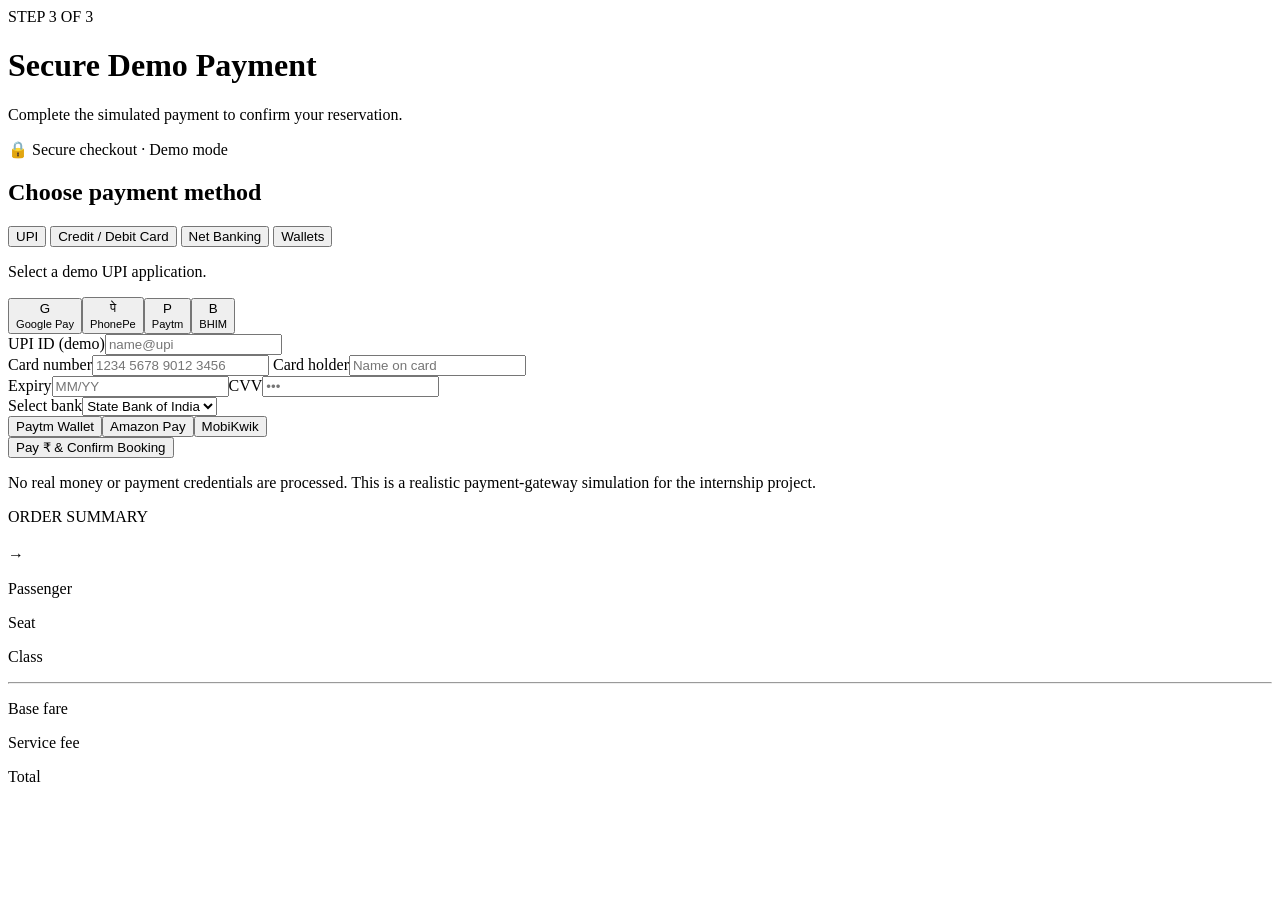
==== src/main/resources/templates/payment.html @ e6c9e04e "Deploy working SkyReserve project" ====
<!doctype html>
<html xmlns:th="http://www.thymeleaf.org">
<head><meta charset="UTF-8"><meta name="viewport" content="width=device-width, initial-scale=1"><title>Payment | SkyReserve</title><link rel="stylesheet" href="/css/style.css"></head>
<body><div th:replace="~{fragments :: nav}"></div>
<main class="container narrow">
  <div class="page-title"><span class="eyebrow">STEP 3 OF 3</span><h1>Secure Demo Payment</h1><p>Complete the simulated payment to confirm your reservation.</p></div>
  <div class="payment-layout">
    <section class="card">
      <div class="secure-banner">🔒 Secure checkout · Demo mode</div>
      <h2>Choose payment method</h2>
      <form method="post" action="/bookings/create" id="paymentForm">
        <input type="hidden" th:name="${_csrf.parameterName}" th:value="${_csrf.token}">
        <input type="hidden" name="scheduleId" th:value="${schedule.id}">
        <input type="hidden" name="passengerName" th:value="${passengerName}">
        <input type="hidden" name="seatNumber" th:value="${seatNumber}">
        <input type="hidden" name="seatClass" th:value="${seatClass}">
        <input type="hidden" name="paymentMethod" id="paymentMethod" value="UPI">
        <div class="payment-tabs">
          <button type="button" class="payment-tab active" onclick="payTab('upi',this)">UPI</button>
          <button type="button" class="payment-tab" onclick="payTab('card',this)">Credit / Debit Card</button>
          <button type="button" class="payment-tab" onclick="payTab('bank',this)">Net Banking</button>
          <button type="button" class="payment-tab" onclick="payTab('wallet',this)">Wallets</button>
        </div>
        <div id="pay-upi" class="payment-panel active">
          <p class="muted">Select a demo UPI application.</p>
          <div class="upi-grid"><button type="button" onclick="selectPay('Google Pay',this)">G<br><small>Google Pay</small></button><button type="button" onclick="selectPay('PhonePe',this)">पे<br><small>PhonePe</small></button><button type="button" onclick="selectPay('Paytm UPI',this)">P<br><small>Paytm</small></button><button type="button" onclick="selectPay('BHIM UPI',this)">B<br><small>BHIM</small></button></div>
          <label>UPI ID (demo)<input placeholder="name@upi"></label>
        </div>
        <div id="pay-card" class="payment-panel">
          <label>Card number<input placeholder="1234 5678 9012 3456" maxlength="19"></label>
          <label>Card holder<input placeholder="Name on card"></label>
          <div class="two-col"><label>Expiry<input placeholder="MM/YY"></label><label>CVV<input type="password" placeholder="•••" maxlength="4"></label></div>
        </div>
        <div id="pay-bank" class="payment-panel"><label>Select bank<select onchange="selectPay(this.value,this)"><option>State Bank of India</option><option>HDFC Bank</option><option>ICICI Bank</option><option>Axis Bank</option></select></label></div>
        <div id="pay-wallet" class="payment-panel"><div class="wallet-options"><button type="button" onclick="selectPay('Paytm Wallet',this)">Paytm Wallet</button><button type="button" onclick="selectPay('Amazon Pay',this)">Amazon Pay</button><button type="button" onclick="selectPay('MobiKwik',this)">MobiKwik</button></div></div>
        <button class="btn primary full pay-btn" type="submit">Pay ₹<span th:text="${#numbers.formatDecimal(total,1,2)}"></span> & Confirm Booking</button>
        <p class="muted small center">No real money or payment credentials are processed. This is a realistic payment-gateway simulation for the internship project.</p>
      </form>
    </section>
    <aside class="card summary-card"><span class="eyebrow">ORDER SUMMARY</span><h2 th:text="${flight.flightNumber}"></h2><p><b th:text="${flight.source}"></b> → <b th:text="${flight.destination}"></b></p><p th:text="${schedule.travelDate}"></p><p>Passenger <b th:text="${passengerName}"></b></p><p>Seat <b th:text="${seatNumber}"></b></p><p>Class <b th:text="${seatClass}"></b></p><hr><p>Base fare <b th:text="${'₹'+#numbers.formatDecimal(fare,1,2)}"></b></p><p>Service fee <b th:text="${'₹'+#numbers.formatDecimal(serviceFee,1,2)}"></b></p><p class="total-line">Total <b th:text="${'₹'+#numbers.formatDecimal(total,1,2)}"></b></p></aside>
  </div>
</main>
<script>
function payTab(id,btn){document.querySelectorAll('.payment-panel').forEach(x=>x.classList.remove('active'));document.querySelectorAll('.payment-tab').forEach(x=>x.classList.remove('active'));document.getElementById('pay-'+id).classList.add('active');btn.classList.add('active');const names={upi:'UPI',card:'Credit/Debit Card',bank:'Net Banking',wallet:'Digital Wallet'};document.getElementById('paymentMethod').value=names[id]||'UPI';}
function selectPay(name,el){document.getElementById('paymentMethod').value=name;document.querySelectorAll('.payment-option-selected').forEach(x=>x.classList.remove('payment-option-selected'));if(el)el.classList.add('payment-option-selected');}
</script>
</body></html>
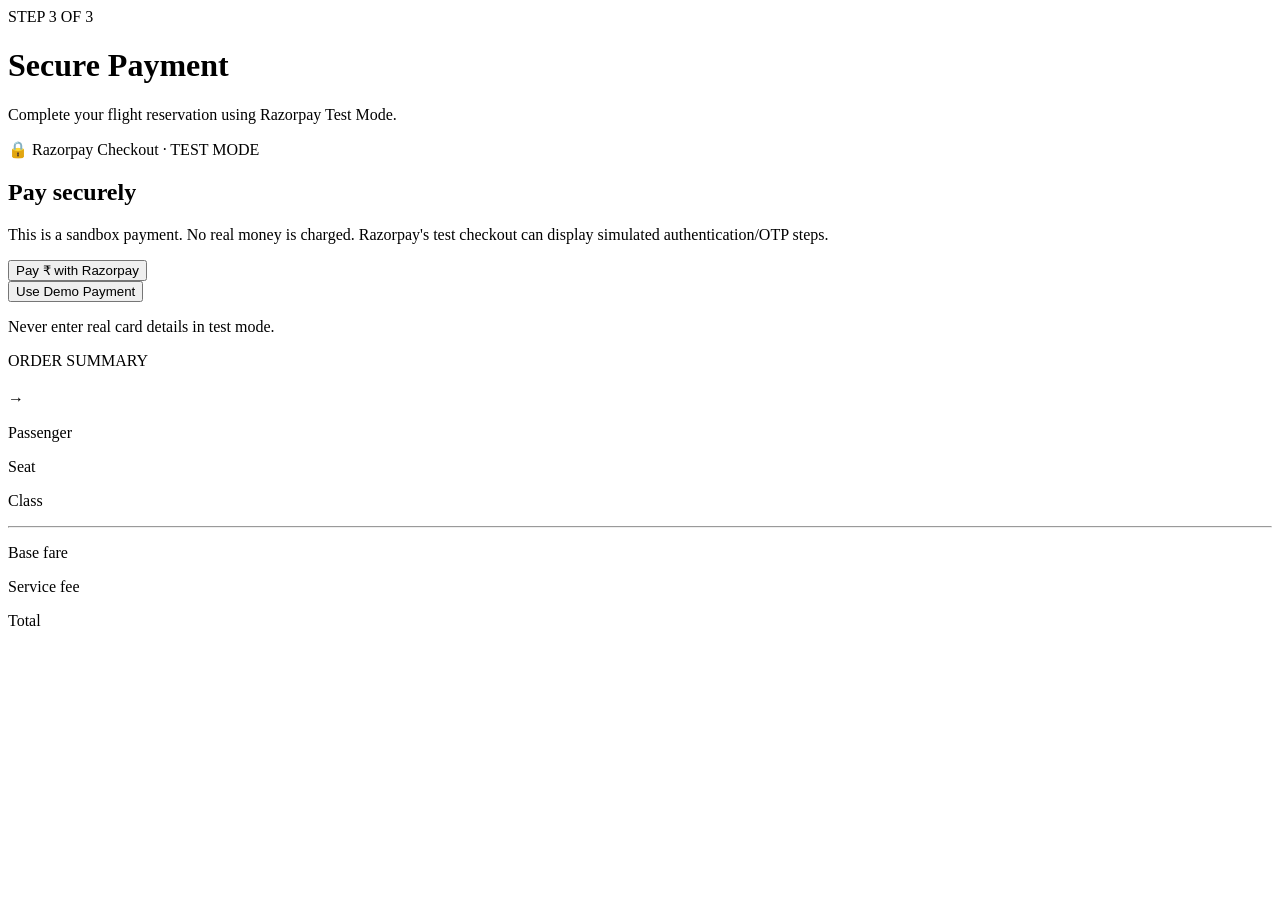
==== commit bd118b5f: "Add Razorpay test checkout UI with sandbox authentication flow" ====
--- a/src/main/resources/templates/payment.html
+++ b/src/main/resources/templates/payment.html
@@ -1,47 +1,47 @@
 <!doctype html>
 <html xmlns:th="http://www.thymeleaf.org">
-<head><meta charset="UTF-8"><meta name="viewport" content="width=device-width, initial-scale=1"><title>Payment | SkyReserve</title><link rel="stylesheet" href="/css/style.css"></head>
+<head><meta charset="UTF-8"><meta name="viewport" content="width=device-width, initial-scale=1"><title>Payment | SkyReserve</title><link rel="stylesheet" href="/css/style.css"><script src="https://checkout.razorpay.com/v1/checkout.js"></script></head>
 <body><div th:replace="~{fragments :: nav}"></div>
 <main class="container narrow">
-  <div class="page-title"><span class="eyebrow">STEP 3 OF 3</span><h1>Secure Demo Payment</h1><p>Complete the simulated payment to confirm your reservation.</p></div>
+  <div class="page-title"><span class="eyebrow">STEP 3 OF 3</span><h1>Secure Payment</h1><p>Complete your flight reservation using Razorpay Test Mode.</p></div>
   <div class="payment-layout">
     <section class="card">
-      <div class="secure-banner">🔒 Secure checkout · Demo mode</div>
-      <h2>Choose payment method</h2>
-      <form method="post" action="/bookings/create" id="paymentForm">
-        <input type="hidden" th:name="${_csrf.parameterName}" th:value="${_csrf.token}">
-        <input type="hidden" name="scheduleId" th:value="${schedule.id}">
-        <input type="hidden" name="passengerName" th:value="${passengerName}">
-        <input type="hidden" name="seatNumber" th:value="${seatNumber}">
-        <input type="hidden" name="seatClass" th:value="${seatClass}">
-        <input type="hidden" name="paymentMethod" id="paymentMethod" value="UPI">
-        <div class="payment-tabs">
-          <button type="button" class="payment-tab active" onclick="payTab('upi',this)">UPI</button>
-          <button type="button" class="payment-tab" onclick="payTab('card',this)">Credit / Debit Card</button>
-          <button type="button" class="payment-tab" onclick="payTab('bank',this)">Net Banking</button>
-          <button type="button" class="payment-tab" onclick="payTab('wallet',this)">Wallets</button>
-        </div>
-        <div id="pay-upi" class="payment-panel active">
-          <p class="muted">Select a demo UPI application.</p>
-          <div class="upi-grid"><button type="button" onclick="selectPay('Google Pay',this)">G<br><small>Google Pay</small></button><button type="button" onclick="selectPay('PhonePe',this)">पे<br><small>PhonePe</small></button><button type="button" onclick="selectPay('Paytm UPI',this)">P<br><small>Paytm</small></button><button type="button" onclick="selectPay('BHIM UPI',this)">B<br><small>BHIM</small></button></div>
-          <label>UPI ID (demo)<input placeholder="name@upi"></label>
-        </div>
-        <div id="pay-card" class="payment-panel">
-          <label>Card number<input placeholder="1234 5678 9012 3456" maxlength="19"></label>
-          <label>Card holder<input placeholder="Name on card"></label>
-          <div class="two-col"><label>Expiry<input placeholder="MM/YY"></label><label>CVV<input type="password" placeholder="•••" maxlength="4"></label></div>
-        </div>
-        <div id="pay-bank" class="payment-panel"><label>Select bank<select onchange="selectPay(this.value,this)"><option>State Bank of India</option><option>HDFC Bank</option><option>ICICI Bank</option><option>Axis Bank</option></select></label></div>
-        <div id="pay-wallet" class="payment-panel"><div class="wallet-options"><button type="button" onclick="selectPay('Paytm Wallet',this)">Paytm Wallet</button><button type="button" onclick="selectPay('Amazon Pay',this)">Amazon Pay</button><button type="button" onclick="selectPay('MobiKwik',this)">MobiKwik</button></div></div>
-        <button class="btn primary full pay-btn" type="submit">Pay ₹<span th:text="${#numbers.formatDecimal(total,1,2)}"></span> & Confirm Booking</button>
-        <p class="muted small center">No real money or payment credentials are processed. This is a realistic payment-gateway simulation for the internship project.</p>
+      <div class="secure-banner">🔒 Razorpay Checkout · TEST MODE</div>
+      <h2>Pay securely</h2>
+      <p class="muted">This is a sandbox payment. No real money is charged. Razorpay's test checkout can display simulated authentication/OTP steps.</p>
+      <input type="hidden" id="csrf" th:name="${_csrf.parameterName}" th:value="${_csrf.token}">
+      <input type="hidden" id="scheduleId" th:value="${schedule.id}">
+      <input type="hidden" id="passengerName" th:value="${passengerName}">
+      <input type="hidden" id="seatNumber" th:value="${seatNumber}">
+      <input type="hidden" id="seatClass" th:value="${seatClass}">
+      <button class="btn primary full pay-btn" type="button" id="razorpayBtn" th:if="${razorpayEnabled}" onclick="startRazorpay()">Pay ₹<span th:text="${#numbers.formatDecimal(total,1,2)}"></span> with Razorpay</button>
+      <form method="post" action="/bookings/create" id="demoForm" th:unless="${razorpayEnabled}">
+        <input type="hidden" th:name="${_csrf.parameterName}" th:value="${_csrf.token}"><input type="hidden" name="scheduleId" th:value="${schedule.id}"><input type="hidden" name="passengerName" th:value="${passengerName}"><input type="hidden" name="seatNumber" th:value="${seatNumber}"><input type="hidden" name="seatClass" th:value="${seatClass}"><input type="hidden" name="paymentMethod" value="Demo UPI">
+        <button class="btn primary full pay-btn" type="submit">Use Demo Payment</button>
       </form>
+      <p id="paymentError" class="muted small center" style="display:none"></p>
+      <p class="muted small center">Never enter real card details in test mode.</p>
     </section>
     <aside class="card summary-card"><span class="eyebrow">ORDER SUMMARY</span><h2 th:text="${flight.flightNumber}"></h2><p><b th:text="${flight.source}"></b> → <b th:text="${flight.destination}"></b></p><p th:text="${schedule.travelDate}"></p><p>Passenger <b th:text="${passengerName}"></b></p><p>Seat <b th:text="${seatNumber}"></b></p><p>Class <b th:text="${seatClass}"></b></p><hr><p>Base fare <b th:text="${'₹'+#numbers.formatDecimal(fare,1,2)}"></b></p><p>Service fee <b th:text="${'₹'+#numbers.formatDecimal(serviceFee,1,2)}"></b></p><p class="total-line">Total <b th:text="${'₹'+#numbers.formatDecimal(total,1,2)}"></b></p></aside>
   </div>
 </main>
-<script>
-function payTab(id,btn){document.querySelectorAll('.payment-panel').forEach(x=>x.classList.remove('active'));document.querySelectorAll('.payment-tab').forEach(x=>x.classList.remove('active'));document.getElementById('pay-'+id).classList.add('active');btn.classList.add('active');const names={upi:'UPI',card:'Credit/Debit Card',bank:'Net Banking',wallet:'Digital Wallet'};document.getElementById('paymentMethod').value=names[id]||'UPI';}
-function selectPay(name,el){document.getElementById('paymentMethod').value=name;document.querySelectorAll('.payment-option-selected').forEach(x=>x.classList.remove('payment-option-selected'));if(el)el.classList.add('payment-option-selected');}
+<script th:inline="javascript">
+function showError(message){const e=document.getElementById('paymentError');e.textContent=message||'Payment could not be completed. Please try again.';e.style.display='block';}
+async function startRazorpay(){
+  const button=document.getElementById('razorpayBtn'); button.disabled=true; button.textContent='Opening secure checkout...';
+  const csrf=document.getElementById('csrf').value;
+  const body=new URLSearchParams({scheduleId:document.getElementById('scheduleId').value,passengerName:document.getElementById('passengerName').value,seatNumber:document.getElementById('seatNumber').value,seatClass:document.getElementById('seatClass').value});
+  try{
+    const orderResponse=await fetch('/bookings/razorpay/order',{method:'POST',headers:{'Content-Type':'application/x-www-form-urlencoded','X-CSRF-TOKEN':csrf},body});
+    const order=await orderResponse.json(); if(!orderResponse.ok||order.error)throw new Error(order.error||'Unable to create Razorpay order.');
+    const options={key:order.key,amount:order.amount,currency:order.currency,name:order.name,description:order.description,order_id:order.orderId,theme:{color:'#6f2cff'},prefill:{name:/*[[${passengerName}]]*/'',email:''},handler:async function(response){
+      const verifyBody=new URLSearchParams({razorpay_order_id:response.razorpay_order_id,razorpay_payment_id:response.razorpay_payment_id,razorpay_signature:response.razorpay_signature});
+      const verifyResponse=await fetch('/bookings/razorpay/verify',{method:'POST',headers:{'Content-Type':'application/x-www-form-urlencoded','X-CSRF-TOKEN':csrf},body:verifyBody});
+      const result=await verifyResponse.json(); if(!verifyResponse.ok||!result.success)throw new Error(result.error||'Payment verification failed.');
+      window.location.href='/bookings/'+encodeURIComponent(result.bookingReference);
+    },modal:{ondismiss:function(){button.disabled=false;button.textContent='Pay with Razorpay';}}};
+    new Razorpay(options).open();
+  }catch(error){button.disabled=false;button.textContent='Pay with Razorpay';showError(error.message);}
+}
 </script>
-</body></html>+</body></html>
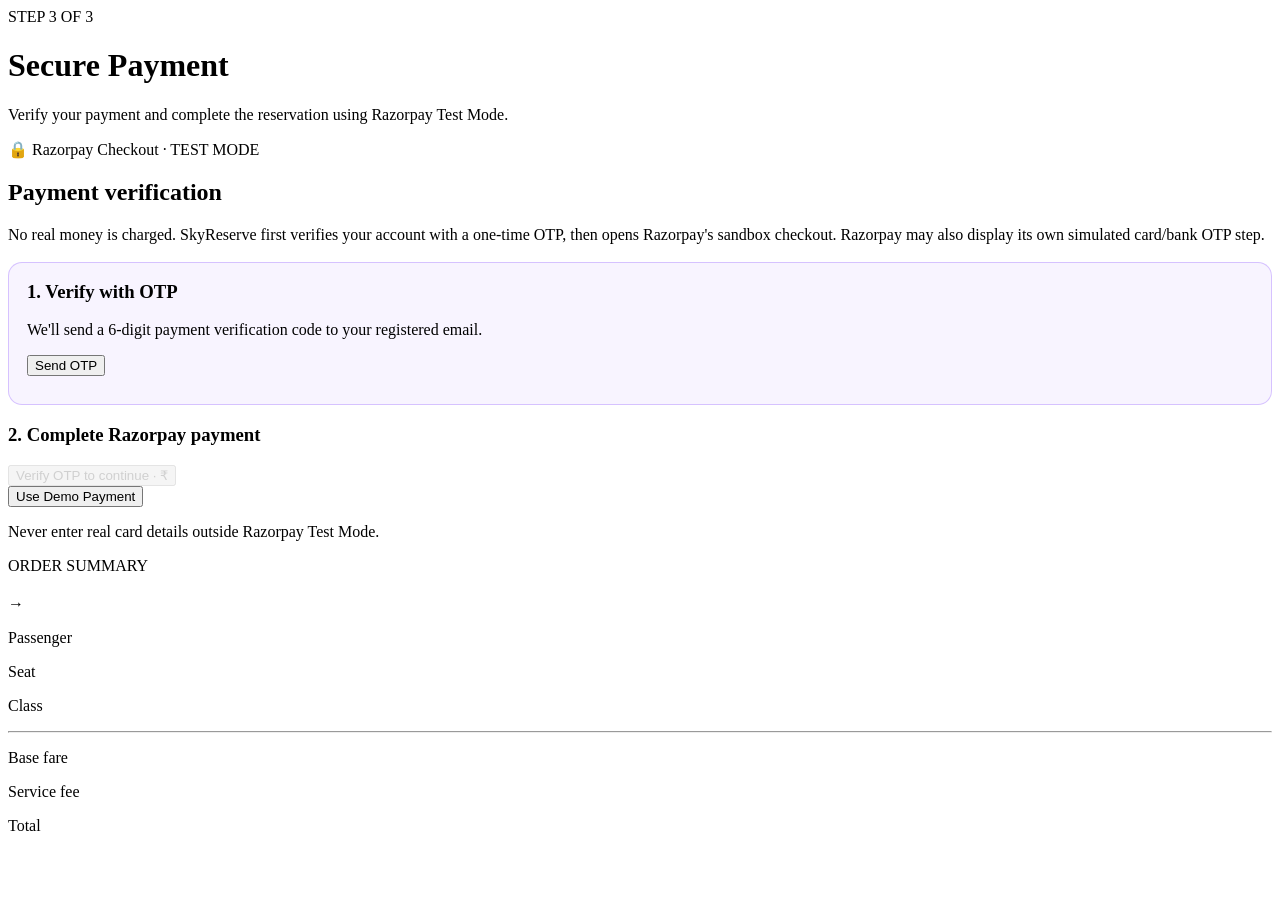
==== commit ec9309d5: "Add OTP verification UI before Razorpay checkout" ====
--- a/src/main/resources/templates/payment.html
+++ b/src/main/resources/templates/payment.html
@@ -1,44 +1,116 @@
 <!doctype html>
 <html xmlns:th="http://www.thymeleaf.org">
-<head><meta charset="UTF-8"><meta name="viewport" content="width=device-width, initial-scale=1"><title>Payment | SkyReserve</title><link rel="stylesheet" href="/css/style.css"><script src="https://checkout.razorpay.com/v1/checkout.js"></script></head>
-<body><div th:replace="~{fragments :: nav}"></div>
+<head>
+  <meta charset="UTF-8"><meta name="viewport" content="width=device-width, initial-scale=1">
+  <title>Payment | SkyReserve</title>
+  <link rel="stylesheet" href="/css/style.css">
+  <script src="https://checkout.razorpay.com/v1/checkout.js"></script>
+  <style>
+    .otp-box{margin:18px 0;padding:18px;border:1px solid rgba(111,44,255,.25);border-radius:14px;background:rgba(111,44,255,.05)}
+    .otp-row{display:flex;gap:10px;align-items:end}.otp-row label{flex:1}.otp-row input{letter-spacing:5px;text-align:center;font-size:20px;font-weight:700}
+    .otp-status{margin:10px 0;font-size:.9rem}.success-text{color:#15803d}.demo-otp{font-weight:700}.disabled-btn{opacity:.55;cursor:not-allowed}
+  </style>
+</head>
+<body>
+<div th:replace="~{fragments :: nav}"></div>
 <main class="container narrow">
-  <div class="page-title"><span class="eyebrow">STEP 3 OF 3</span><h1>Secure Payment</h1><p>Complete your flight reservation using Razorpay Test Mode.</p></div>
+  <div class="page-title"><span class="eyebrow">STEP 3 OF 3</span><h1>Secure Payment</h1><p>Verify your payment and complete the reservation using Razorpay Test Mode.</p></div>
   <div class="payment-layout">
     <section class="card">
       <div class="secure-banner">🔒 Razorpay Checkout · TEST MODE</div>
-      <h2>Pay securely</h2>
-      <p class="muted">This is a sandbox payment. No real money is charged. Razorpay's test checkout can display simulated authentication/OTP steps.</p>
+      <h2>Payment verification</h2>
+      <p class="muted">No real money is charged. SkyReserve first verifies your account with a one-time OTP, then opens Razorpay's sandbox checkout. Razorpay may also display its own simulated card/bank OTP step.</p>
+
       <input type="hidden" id="csrf" th:name="${_csrf.parameterName}" th:value="${_csrf.token}">
       <input type="hidden" id="scheduleId" th:value="${schedule.id}">
       <input type="hidden" id="passengerName" th:value="${passengerName}">
       <input type="hidden" id="seatNumber" th:value="${seatNumber}">
       <input type="hidden" id="seatClass" th:value="${seatClass}">
-      <button class="btn primary full pay-btn" type="button" id="razorpayBtn" th:if="${razorpayEnabled}" onclick="startRazorpay()">Pay ₹<span th:text="${#numbers.formatDecimal(total,1,2)}"></span> with Razorpay</button>
+
+      <div class="otp-box" th:if="${razorpayEnabled}">
+        <h3 style="margin-top:0">1. Verify with OTP</h3>
+        <p class="muted small">We'll send a 6-digit payment verification code to your registered email.</p>
+        <button class="btn" type="button" id="sendOtpBtn" onclick="sendOtp()">Send OTP</button>
+        <div id="otpEntry" style="display:none;margin-top:14px">
+          <div class="otp-row">
+            <label>Enter OTP<input id="otpInput" inputmode="numeric" autocomplete="one-time-code" maxlength="6" placeholder="••••••"></label>
+            <button class="btn" type="button" id="verifyOtpBtn" onclick="verifyOtp()">Verify OTP</button>
+          </div>
+        </div>
+        <p id="otpStatus" class="otp-status muted"></p>
+      </div>
+
+      <h3 th:if="${razorpayEnabled}">2. Complete Razorpay payment</h3>
+      <button class="btn primary full pay-btn disabled-btn" type="button" id="razorpayBtn" th:if="${razorpayEnabled}" disabled onclick="startRazorpay()">Verify OTP to continue · ₹<span th:text="${#numbers.formatDecimal(total,1,2)}"></span></button>
+
       <form method="post" action="/bookings/create" id="demoForm" th:unless="${razorpayEnabled}">
-        <input type="hidden" th:name="${_csrf.parameterName}" th:value="${_csrf.token}"><input type="hidden" name="scheduleId" th:value="${schedule.id}"><input type="hidden" name="passengerName" th:value="${passengerName}"><input type="hidden" name="seatNumber" th:value="${seatNumber}"><input type="hidden" name="seatClass" th:value="${seatClass}"><input type="hidden" name="paymentMethod" value="Demo UPI">
+        <input type="hidden" th:name="${_csrf.parameterName}" th:value="${_csrf.token}">
+        <input type="hidden" name="scheduleId" th:value="${schedule.id}">
+        <input type="hidden" name="passengerName" th:value="${passengerName}">
+        <input type="hidden" name="seatNumber" th:value="${seatNumber}">
+        <input type="hidden" name="seatClass" th:value="${seatClass}">
+        <input type="hidden" name="paymentMethod" value="Demo UPI">
         <button class="btn primary full pay-btn" type="submit">Use Demo Payment</button>
       </form>
+
       <p id="paymentError" class="muted small center" style="display:none"></p>
-      <p class="muted small center">Never enter real card details in test mode.</p>
+      <p class="muted small center">Never enter real card details outside Razorpay Test Mode.</p>
     </section>
-    <aside class="card summary-card"><span class="eyebrow">ORDER SUMMARY</span><h2 th:text="${flight.flightNumber}"></h2><p><b th:text="${flight.source}"></b> → <b th:text="${flight.destination}"></b></p><p th:text="${schedule.travelDate}"></p><p>Passenger <b th:text="${passengerName}"></b></p><p>Seat <b th:text="${seatNumber}"></b></p><p>Class <b th:text="${seatClass}"></b></p><hr><p>Base fare <b th:text="${'₹'+#numbers.formatDecimal(fare,1,2)}"></b></p><p>Service fee <b th:text="${'₹'+#numbers.formatDecimal(serviceFee,1,2)}"></b></p><p class="total-line">Total <b th:text="${'₹'+#numbers.formatDecimal(total,1,2)}"></b></p></aside>
+
+    <aside class="card summary-card">
+      <span class="eyebrow">ORDER SUMMARY</span><h2 th:text="${flight.flightNumber}"></h2>
+      <p><b th:text="${flight.source}"></b> → <b th:text="${flight.destination}"></b></p>
+      <p th:text="${schedule.travelDate}"></p><p>Passenger <b th:text="${passengerName}"></b></p>
+      <p>Seat <b th:text="${seatNumber}"></b></p><p>Class <b th:text="${seatClass}"></b></p><hr>
+      <p>Base fare <b th:text="${'₹'+#numbers.formatDecimal(fare,1,2)}"></b></p>
+      <p>Service fee <b th:text="${'₹'+#numbers.formatDecimal(serviceFee,1,2)}"></b></p>
+      <p class="total-line">Total <b th:text="${'₹'+#numbers.formatDecimal(total,1,2)}"></b></p>
+    </aside>
   </div>
 </main>
+
 <script th:inline="javascript">
 function showError(message){const e=document.getElementById('paymentError');e.textContent=message||'Payment could not be completed. Please try again.';e.style.display='block';}
+function csrf(){return document.getElementById('csrf').value;}
+function checkoutBody(){return new URLSearchParams({scheduleId:document.getElementById('scheduleId').value,passengerName:document.getElementById('passengerName').value,seatNumber:document.getElementById('seatNumber').value,seatClass:document.getElementById('seatClass').value});}
+
+async function sendOtp(){
+  const btn=document.getElementById('sendOtpBtn'); const status=document.getElementById('otpStatus');
+  btn.disabled=true; btn.textContent='Sending OTP...'; status.textContent='';
+  try{
+    const response=await fetch('/bookings/razorpay/otp/send',{method:'POST',headers:{'Content-Type':'application/x-www-form-urlencoded','X-CSRF-TOKEN':csrf()},body:checkoutBody()});
+    const result=await response.json(); if(!response.ok||!result.success)throw new Error(result.error||'Unable to send OTP.');
+    document.getElementById('otpEntry').style.display='block';
+    status.textContent=result.message||'OTP sent.';
+    if(result.demoOtp){status.innerHTML+=' <span class="demo-otp">Demo OTP: '+result.demoOtp+'</span>';}
+    btn.textContent='Resend OTP'; setTimeout(()=>btn.disabled=false,30000);
+  }catch(error){btn.disabled=false;btn.textContent='Send OTP';status.textContent=error.message;}
+}
+
+async function verifyOtp(){
+  const input=document.getElementById('otpInput').value.trim(); const btn=document.getElementById('verifyOtpBtn'); const status=document.getElementById('otpStatus');
+  if(!/^\d{6}$/.test(input)){status.textContent='Enter the 6-digit OTP.';return;}
+  btn.disabled=true; btn.textContent='Verifying...';
+  try{
+    const response=await fetch('/bookings/razorpay/otp/verify',{method:'POST',headers:{'Content-Type':'application/x-www-form-urlencoded','X-CSRF-TOKEN':csrf()},body:new URLSearchParams({otp:input})});
+    const result=await response.json(); if(!response.ok||!result.success)throw new Error(result.error||'OTP verification failed.');
+    status.className='otp-status success-text'; status.textContent=result.message;
+    const pay=document.getElementById('razorpayBtn'); pay.disabled=false; pay.classList.remove('disabled-btn'); pay.textContent='Pay ₹'+/*[[${#numbers.formatDecimal(total,1,2)}]]*/'0.00'+' with Razorpay';
+  }catch(error){btn.disabled=false;btn.textContent='Verify OTP';status.className='otp-status';status.textContent=error.message;}
+}
+
 async function startRazorpay(){
   const button=document.getElementById('razorpayBtn'); button.disabled=true; button.textContent='Opening secure checkout...';
-  const csrf=document.getElementById('csrf').value;
-  const body=new URLSearchParams({scheduleId:document.getElementById('scheduleId').value,passengerName:document.getElementById('passengerName').value,seatNumber:document.getElementById('seatNumber').value,seatClass:document.getElementById('seatClass').value});
   try{
-    const orderResponse=await fetch('/bookings/razorpay/order',{method:'POST',headers:{'Content-Type':'application/x-www-form-urlencoded','X-CSRF-TOKEN':csrf},body});
+    const orderResponse=await fetch('/bookings/razorpay/order',{method:'POST',headers:{'X-CSRF-TOKEN':csrf()}});
     const order=await orderResponse.json(); if(!orderResponse.ok||order.error)throw new Error(order.error||'Unable to create Razorpay order.');
     const options={key:order.key,amount:order.amount,currency:order.currency,name:order.name,description:order.description,order_id:order.orderId,theme:{color:'#6f2cff'},prefill:{name:/*[[${passengerName}]]*/'',email:''},handler:async function(response){
-      const verifyBody=new URLSearchParams({razorpay_order_id:response.razorpay_order_id,razorpay_payment_id:response.razorpay_payment_id,razorpay_signature:response.razorpay_signature});
-      const verifyResponse=await fetch('/bookings/razorpay/verify',{method:'POST',headers:{'Content-Type':'application/x-www-form-urlencoded','X-CSRF-TOKEN':csrf},body:verifyBody});
-      const result=await verifyResponse.json(); if(!verifyResponse.ok||!result.success)throw new Error(result.error||'Payment verification failed.');
-      window.location.href='/bookings/'+encodeURIComponent(result.bookingReference);
+      try{
+        const verifyBody=new URLSearchParams({razorpay_order_id:response.razorpay_order_id,razorpay_payment_id:response.razorpay_payment_id,razorpay_signature:response.razorpay_signature});
+        const verifyResponse=await fetch('/bookings/razorpay/verify',{method:'POST',headers:{'Content-Type':'application/x-www-form-urlencoded','X-CSRF-TOKEN':csrf()},body:verifyBody});
+        const result=await verifyResponse.json(); if(!verifyResponse.ok||!result.success)throw new Error(result.error||'Payment verification failed.');
+        window.location.href='/bookings/'+encodeURIComponent(result.bookingReference);
+      }catch(error){button.disabled=false;showError(error.message);}
     },modal:{ondismiss:function(){button.disabled=false;button.textContent='Pay with Razorpay';}}};
     new Razorpay(options).open();
   }catch(error){button.disabled=false;button.textContent='Pay with Razorpay';showError(error.message);}
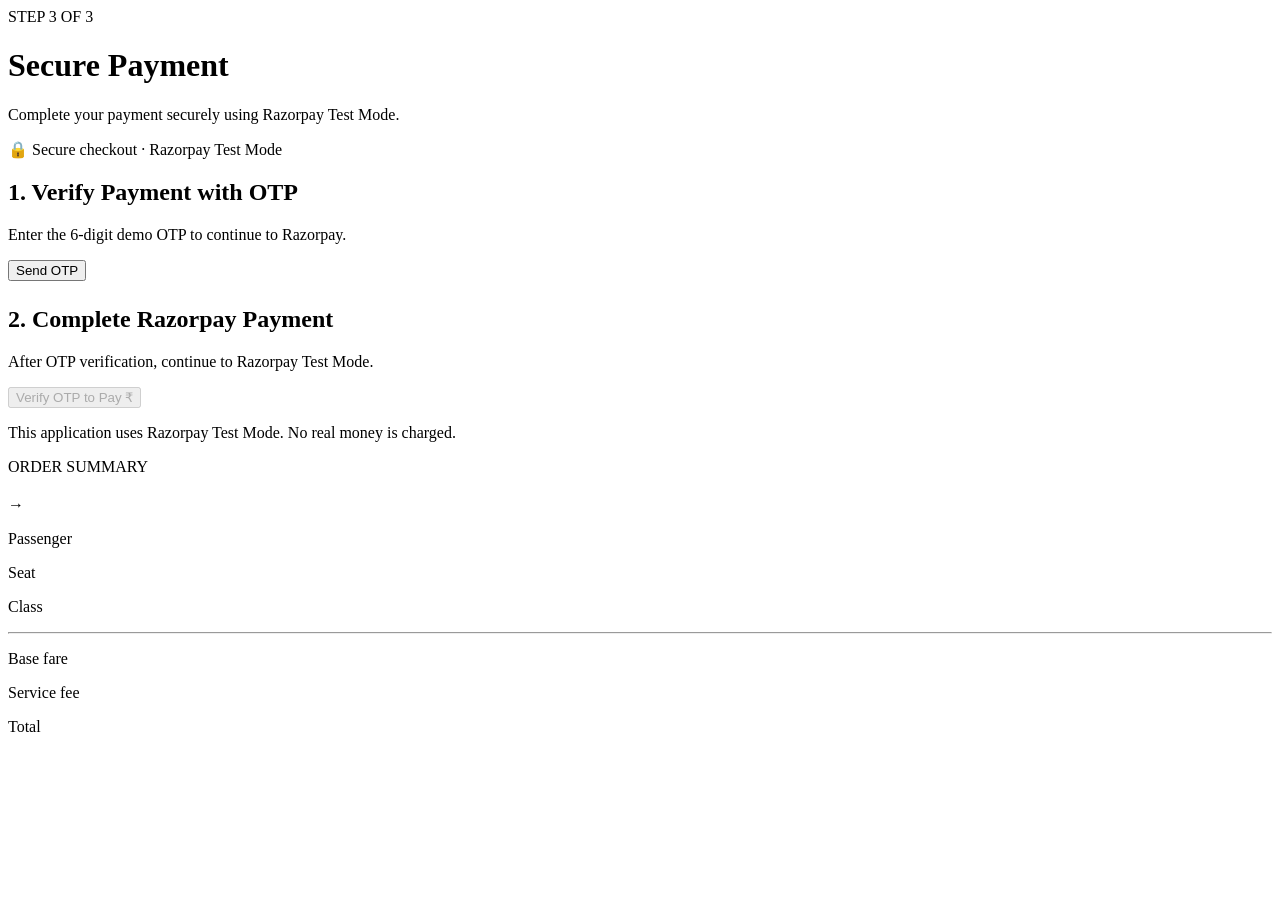
==== commit d1649d29: "Add Razorpay test payment and OTP verification" ====
--- a/src/main/resources/templates/payment.html
+++ b/src/main/resources/templates/payment.html
@@ -1,119 +1,1064 @@
 <!doctype html>
 <html xmlns:th="http://www.thymeleaf.org">
+
 <head>
-  <meta charset="UTF-8"><meta name="viewport" content="width=device-width, initial-scale=1">
+  <meta charset="UTF-8">
+  <meta name="viewport" content="width=device-width, initial-scale=1">
+
   <title>Payment | SkyReserve</title>
+
   <link rel="stylesheet" href="/css/style.css">
+
+  <!-- Razorpay Checkout -->
   <script src="https://checkout.razorpay.com/v1/checkout.js"></script>
-  <style>
-    .otp-box{margin:18px 0;padding:18px;border:1px solid rgba(111,44,255,.25);border-radius:14px;background:rgba(111,44,255,.05)}
-    .otp-row{display:flex;gap:10px;align-items:end}.otp-row label{flex:1}.otp-row input{letter-spacing:5px;text-align:center;font-size:20px;font-weight:700}
-    .otp-status{margin:10px 0;font-size:.9rem}.success-text{color:#15803d}.demo-otp{font-weight:700}.disabled-btn{opacity:.55;cursor:not-allowed}
-  </style>
 </head>
+
 <body>
+
 <div th:replace="~{fragments :: nav}"></div>
+
 <main class="container narrow">
-  <div class="page-title"><span class="eyebrow">STEP 3 OF 3</span><h1>Secure Payment</h1><p>Verify your payment and complete the reservation using Razorpay Test Mode.</p></div>
+
+  <!-- ==============================
+       PAGE TITLE
+       ============================== -->
+
+  <div class="page-title">
+
+        <span class="eyebrow">
+            STEP 3 OF 3
+        </span>
+
+    <h1>
+      Secure Payment
+    </h1>
+
+    <p>
+      Complete your payment securely using Razorpay Test Mode.
+    </p>
+
+  </div>
+
+
   <div class="payment-layout">
+
+
+    <!-- ==============================
+         PAYMENT SECTION
+         ============================== -->
+
     <section class="card">
-      <div class="secure-banner">🔒 Razorpay Checkout · TEST MODE</div>
-      <h2>Payment verification</h2>
-      <p class="muted">No real money is charged. SkyReserve first verifies your account with a one-time OTP, then opens Razorpay's sandbox checkout. Razorpay may also display its own simulated card/bank OTP step.</p>
-
-      <input type="hidden" id="csrf" th:name="${_csrf.parameterName}" th:value="${_csrf.token}">
-      <input type="hidden" id="scheduleId" th:value="${schedule.id}">
-      <input type="hidden" id="passengerName" th:value="${passengerName}">
-      <input type="hidden" id="seatNumber" th:value="${seatNumber}">
-      <input type="hidden" id="seatClass" th:value="${seatClass}">
-
-      <div class="otp-box" th:if="${razorpayEnabled}">
-        <h3 style="margin-top:0">1. Verify with OTP</h3>
-        <p class="muted small">We'll send a 6-digit payment verification code to your registered email.</p>
-        <button class="btn" type="button" id="sendOtpBtn" onclick="sendOtp()">Send OTP</button>
-        <div id="otpEntry" style="display:none;margin-top:14px">
-          <div class="otp-row">
-            <label>Enter OTP<input id="otpInput" inputmode="numeric" autocomplete="one-time-code" maxlength="6" placeholder="••••••"></label>
-            <button class="btn" type="button" id="verifyOtpBtn" onclick="verifyOtp()">Verify OTP</button>
-          </div>
+
+      <div class="secure-banner">
+        🔒 Secure checkout · Razorpay Test Mode
+      </div>
+
+
+      <!-- ==============================
+           OTP VERIFICATION
+           ============================== -->
+
+      <div
+              class="card"
+              style="margin-bottom:25px;"
+      >
+
+        <h2>
+          1. Verify Payment with OTP
+        </h2>
+
+
+        <p class="muted">
+          Enter the 6-digit demo OTP to continue to Razorpay.
+        </p>
+
+
+        <!-- SEND OTP -->
+
+        <button
+                type="button"
+                class="btn primary"
+                onclick="generateDemoOtp()"
+        >
+          Send OTP
+        </button>
+
+
+        <!-- OTP INPUT SECTION -->
+
+        <div
+                id="otpSection"
+                style="display:none; margin-top:20px;"
+        >
+
+          <label>
+            Enter OTP
+
+            <input
+                    type="text"
+                    id="otpInput"
+                    maxlength="6"
+                    inputmode="numeric"
+                    autocomplete="one-time-code"
+                    placeholder="Enter 6-digit OTP"
+            >
+
+          </label>
+
+
+          <button
+                  type="button"
+                  class="btn primary"
+                  onclick="verifyOtp()"
+          >
+            Verify OTP
+          </button>
+
+
+          <p
+                  id="otpMessage"
+                  class="muted"
+          ></p>
+
         </div>
-        <p id="otpStatus" class="otp-status muted"></p>
+
       </div>
 
-      <h3 th:if="${razorpayEnabled}">2. Complete Razorpay payment</h3>
-      <button class="btn primary full pay-btn disabled-btn" type="button" id="razorpayBtn" th:if="${razorpayEnabled}" disabled onclick="startRazorpay()">Verify OTP to continue · ₹<span th:text="${#numbers.formatDecimal(total,1,2)}"></span></button>
-
-      <form method="post" action="/bookings/create" id="demoForm" th:unless="${razorpayEnabled}">
-        <input type="hidden" th:name="${_csrf.parameterName}" th:value="${_csrf.token}">
-        <input type="hidden" name="scheduleId" th:value="${schedule.id}">
-        <input type="hidden" name="passengerName" th:value="${passengerName}">
-        <input type="hidden" name="seatNumber" th:value="${seatNumber}">
-        <input type="hidden" name="seatClass" th:value="${seatClass}">
-        <input type="hidden" name="paymentMethod" value="Demo UPI">
-        <button class="btn primary full pay-btn" type="submit">Use Demo Payment</button>
-      </form>
-
-      <p id="paymentError" class="muted small center" style="display:none"></p>
-      <p class="muted small center">Never enter real card details outside Razorpay Test Mode.</p>
+
+      <!-- ==============================
+           RAZORPAY PAYMENT
+           ============================== -->
+
+      <h2>
+        2. Complete Razorpay Payment
+      </h2>
+
+
+      <p class="muted">
+        After OTP verification, continue to Razorpay Test Mode.
+      </p>
+
+
+      <!-- PAY BUTTON -->
+
+      <button
+              type="button"
+              id="razorpayButton"
+              class="btn primary full pay-btn"
+              onclick="startRazorpayPayment()"
+              disabled
+      >
+
+        Verify OTP to Pay ₹
+
+        <span
+                th:text="${#numbers.formatDecimal(total,1,2)}"
+        ></span>
+
+      </button>
+
+
+      <!-- PAYMENT MESSAGE -->
+
+      <p
+              id="paymentMessage"
+              class="muted center"
+      ></p>
+
+
+      <p class="muted small center">
+
+        This application uses Razorpay Test Mode.
+        No real money is charged.
+
+      </p>
+
     </section>
 
+
+    <!-- ==============================
+         ORDER SUMMARY
+         ============================== -->
+
     <aside class="card summary-card">
-      <span class="eyebrow">ORDER SUMMARY</span><h2 th:text="${flight.flightNumber}"></h2>
-      <p><b th:text="${flight.source}"></b> → <b th:text="${flight.destination}"></b></p>
-      <p th:text="${schedule.travelDate}"></p><p>Passenger <b th:text="${passengerName}"></b></p>
-      <p>Seat <b th:text="${seatNumber}"></b></p><p>Class <b th:text="${seatClass}"></b></p><hr>
-      <p>Base fare <b th:text="${'₹'+#numbers.formatDecimal(fare,1,2)}"></b></p>
-      <p>Service fee <b th:text="${'₹'+#numbers.formatDecimal(serviceFee,1,2)}"></b></p>
-      <p class="total-line">Total <b th:text="${'₹'+#numbers.formatDecimal(total,1,2)}"></b></p>
+
+            <span class="eyebrow">
+                ORDER SUMMARY
+            </span>
+
+
+      <h2
+              th:text="${flight.flightNumber}"
+      ></h2>
+
+
+      <p>
+
+        <b
+                th:text="${flight.source}"
+        ></b>
+
+        →
+
+        <b
+                th:text="${flight.destination}"
+        ></b>
+
+      </p>
+
+
+      <p
+              th:text="${schedule.travelDate}"
+      ></p>
+
+
+      <p>
+
+        Passenger
+
+        <b
+                th:text="${passengerName}"
+        ></b>
+
+      </p>
+
+
+      <p>
+
+        Seat
+
+        <b
+                th:text="${seatNumber}"
+        ></b>
+
+      </p>
+
+
+      <p>
+
+        Class
+
+        <b
+                th:text="${seatClass}"
+        ></b>
+
+      </p>
+
+
+      <hr>
+
+
+      <p>
+
+        Base fare
+
+        <b
+                th:text="${'₹'+#numbers.formatDecimal(fare,1,2)}"
+        ></b>
+
+      </p>
+
+
+      <p>
+
+        Service fee
+
+        <b
+                th:text="${'₹'+#numbers.formatDecimal(serviceFee,1,2)}"
+        ></b>
+
+      </p>
+
+
+      <p class="total-line">
+
+        Total
+
+        <b
+                th:text="${'₹'+#numbers.formatDecimal(total,1,2)}"
+        ></b>
+
+      </p>
+
     </aside>
+
   </div>
+
 </main>
 
+
 <script th:inline="javascript">
-function showError(message){const e=document.getElementById('paymentError');e.textContent=message||'Payment could not be completed. Please try again.';e.style.display='block';}
-function csrf(){return document.getElementById('csrf').value;}
-function checkoutBody(){return new URLSearchParams({scheduleId:document.getElementById('scheduleId').value,passengerName:document.getElementById('passengerName').value,seatNumber:document.getElementById('seatNumber').value,seatClass:document.getElementById('seatClass').value});}
-
-async function sendOtp(){
-  const btn=document.getElementById('sendOtpBtn'); const status=document.getElementById('otpStatus');
-  btn.disabled=true; btn.textContent='Sending OTP...'; status.textContent='';
-  try{
-    const response=await fetch('/bookings/razorpay/otp/send',{method:'POST',headers:{'Content-Type':'application/x-www-form-urlencoded','X-CSRF-TOKEN':csrf()},body:checkoutBody()});
-    const result=await response.json(); if(!response.ok||!result.success)throw new Error(result.error||'Unable to send OTP.');
-    document.getElementById('otpEntry').style.display='block';
-    status.textContent=result.message||'OTP sent.';
-    if(result.demoOtp){status.innerHTML+=' <span class="demo-otp">Demo OTP: '+result.demoOtp+'</span>';}
-    btn.textContent='Resend OTP'; setTimeout(()=>btn.disabled=false,30000);
-  }catch(error){btn.disabled=false;btn.textContent='Send OTP';status.textContent=error.message;}
-}
-
-async function verifyOtp(){
-  const input=document.getElementById('otpInput').value.trim(); const btn=document.getElementById('verifyOtpBtn'); const status=document.getElementById('otpStatus');
-  if(!/^\d{6}$/.test(input)){status.textContent='Enter the 6-digit OTP.';return;}
-  btn.disabled=true; btn.textContent='Verifying...';
-  try{
-    const response=await fetch('/bookings/razorpay/otp/verify',{method:'POST',headers:{'Content-Type':'application/x-www-form-urlencoded','X-CSRF-TOKEN':csrf()},body:new URLSearchParams({otp:input})});
-    const result=await response.json(); if(!response.ok||!result.success)throw new Error(result.error||'OTP verification failed.');
-    status.className='otp-status success-text'; status.textContent=result.message;
-    const pay=document.getElementById('razorpayBtn'); pay.disabled=false; pay.classList.remove('disabled-btn'); pay.textContent='Pay ₹'+/*[[${#numbers.formatDecimal(total,1,2)}]]*/'0.00'+' with Razorpay';
-  }catch(error){btn.disabled=false;btn.textContent='Verify OTP';status.className='otp-status';status.textContent=error.message;}
-}
-
-async function startRazorpay(){
-  const button=document.getElementById('razorpayBtn'); button.disabled=true; button.textContent='Opening secure checkout...';
-  try{
-    const orderResponse=await fetch('/bookings/razorpay/order',{method:'POST',headers:{'X-CSRF-TOKEN':csrf()}});
-    const order=await orderResponse.json(); if(!orderResponse.ok||order.error)throw new Error(order.error||'Unable to create Razorpay order.');
-    const options={key:order.key,amount:order.amount,currency:order.currency,name:order.name,description:order.description,order_id:order.orderId,theme:{color:'#6f2cff'},prefill:{name:/*[[${passengerName}]]*/'',email:''},handler:async function(response){
-      try{
-        const verifyBody=new URLSearchParams({razorpay_order_id:response.razorpay_order_id,razorpay_payment_id:response.razorpay_payment_id,razorpay_signature:response.razorpay_signature});
-        const verifyResponse=await fetch('/bookings/razorpay/verify',{method:'POST',headers:{'Content-Type':'application/x-www-form-urlencoded','X-CSRF-TOKEN':csrf()},body:verifyBody});
-        const result=await verifyResponse.json(); if(!verifyResponse.ok||!result.success)throw new Error(result.error||'Payment verification failed.');
-        window.location.href='/bookings/'+encodeURIComponent(result.bookingReference);
-      }catch(error){button.disabled=false;showError(error.message);}
-    },modal:{ondismiss:function(){button.disabled=false;button.textContent='Pay with Razorpay';}}};
-    new Razorpay(options).open();
-  }catch(error){button.disabled=false;button.textContent='Pay with Razorpay';showError(error.message);}
-}
+
+
+  /* ==========================================================
+     SERVER VALUES
+     ========================================================== */
+
+
+  const scheduleId =
+          /*[[${schedule.id}]]*/ 0;
+
+
+  const passengerName =
+          /*[[${passengerName}]]*/ '';
+
+
+  const seatNumber =
+          /*[[${seatNumber}]]*/ '';
+
+
+  const seatClass =
+          /*[[${seatClass}]]*/ '';
+
+
+  const totalAmount =
+          /*[[${total}]]*/ 0;
+
+
+  const csrfToken =
+          /*[[${_csrf.token}]]*/ '';
+
+
+  const csrfParameterName =
+          /*[[${_csrf.parameterName}]]*/ '_csrf';
+
+
+
+  /* ==========================================================
+     OTP SYSTEM
+     ========================================================== */
+
+
+  let generatedOtp = null;
+
+
+
+  /*
+   * Generate demo OTP
+   */
+
+  function generateDemoOtp() {
+
+    generatedOtp =
+            Math.floor(
+                    100000 +
+                    Math.random() * 900000
+            ).toString();
+
+
+    document.getElementById(
+            "otpSection"
+    ).style.display = "block";
+
+
+    document.getElementById(
+            "otpMessage"
+    ).innerHTML =
+
+            "Demo OTP sent: " +
+
+            "<strong>" +
+
+            generatedOtp +
+
+            "</strong>";
+
+
+    document.getElementById(
+            "otpInput"
+    ).value = "";
+
+
+    console.log(
+            "SkyReserve Demo OTP:",
+            generatedOtp
+    );
+
+  }
+
+
+
+  /*
+   * Verify demo OTP
+   */
+
+  function verifyOtp() {
+
+    const enteredOtp =
+
+            document
+                    .getElementById("otpInput")
+                    .value
+                    .trim();
+
+
+    const message =
+
+            document.getElementById(
+                    "otpMessage"
+            );
+
+
+    /*
+     * OTP has not been generated
+     */
+
+    if (!generatedOtp) {
+
+      message.innerHTML =
+              "Please click Send OTP first.";
+
+      message.style.color = "red";
+
+      return;
+    }
+
+
+    /*
+     * Correct OTP
+     */
+
+    if (enteredOtp === generatedOtp) {
+
+      message.innerHTML =
+              "✅ OTP verified. You can now continue to Razorpay.";
+
+      message.style.color = "green";
+
+
+      /*
+       * Enable Razorpay button
+       */
+
+      const razorpayButton =
+
+              document.getElementById(
+                      "razorpayButton"
+              );
+
+
+      razorpayButton.disabled = false;
+
+
+      razorpayButton.innerHTML =
+
+              "Pay ₹" +
+
+              Number(totalAmount).toFixed(2) +
+
+              " with Razorpay";
+
+    }
+
+
+    /*
+     * Incorrect OTP
+     */
+
+    else {
+
+      message.innerHTML =
+              "❌ Invalid OTP. Please try again.";
+
+      message.style.color = "red";
+
+    }
+
+  }
+
+
+
+  /* ==========================================================
+     RAZORPAY PAYMENT
+     ========================================================== */
+
+
+  async function startRazorpayPayment() {
+
+
+    const paymentMessage =
+
+            document.getElementById(
+                    "paymentMessage"
+            );
+
+
+    paymentMessage.innerText =
+            "Creating Razorpay order...";
+
+
+    try {
+
+
+      /* ==================================================
+         CREATE FORM DATA
+         ================================================== */
+
+
+      const formData =
+              new URLSearchParams();
+
+
+      formData.append(
+              "scheduleId",
+              scheduleId
+      );
+
+
+      formData.append(
+              "seatClass",
+              seatClass
+      );
+
+
+      formData.append(
+              csrfParameterName,
+              csrfToken
+      );
+
+
+
+      /* ==================================================
+         CREATE RAZORPAY ORDER
+         ================================================== */
+
+
+      const response =
+
+              await fetch(
+                      "/bookings/razorpay/order",
+                      {
+
+                        method: "POST",
+
+                        headers: {
+
+                          "Content-Type":
+                                  "application/x-www-form-urlencoded"
+
+                        },
+
+                        body:
+                                formData.toString()
+
+                      }
+              );
+
+
+
+      /* ==================================================
+         CHECK SERVER RESPONSE
+         ================================================== */
+
+
+      if (!response.ok) {
+
+        throw new Error(
+                "Unable to create Razorpay order."
+        );
+
+      }
+
+
+
+      /* ==================================================
+         READ ORDER JSON
+         ================================================== */
+
+
+      const order =
+              await response.json();
+
+
+      console.log(
+              "SkyReserve Razorpay Order:",
+              order
+      );
+
+
+
+      /* ==================================================
+         RAZORPAY CHECKOUT OPTIONS
+         ================================================== */
+
+
+      const options = {
+
+
+        /*
+         * Razorpay Test Key ID
+         *
+         * This value comes from
+         * application.properties:
+         *
+         * razorpay.key.id=${RAZORPAY_KEY_ID}
+         */
+
+        key: /*[[${@environment.getProperty('razorpay.key.id')}]]*/ '',
+
+
+        /*
+         * Amount from server
+         */
+
+        amount:
+        order.amount,
+
+
+        /*
+         * Currency
+         */
+
+        currency:
+        order.currency,
+
+
+        /*
+         * Business name
+         */
+
+        name:
+                "SkyReserve",
+
+
+        /*
+         * Payment description
+         */
+
+        description:
+                "Flight Reservation Payment",
+
+
+        /*
+         * Razorpay order ID
+         */
+
+        order_id:
+        order.id,
+
+
+
+        /* ==================================================
+           PAYMENT METHOD DISPLAY CONFIGURATION
+           ================================================== */
+
+        config: {
+
+          display: {
+
+            blocks: {
+
+              skyreserve_payment_methods: {
+
+                name:
+                        "Payment Options",
+
+
+                instruments: [
+
+                  /*
+                   * UPI
+                   */
+
+                  {
+                    method:
+                            "upi"
+                  },
+
+
+                  /*
+                   * Cards
+                   */
+
+                  {
+                    method:
+                            "card"
+                  },
+
+
+                  /*
+                   * Netbanking
+                   */
+
+                  {
+                    method:
+                            "netbanking"
+                  },
+
+
+                  /*
+                   * Wallet
+                   */
+
+                  {
+                    method:
+                            "wallet"
+                  },
+
+
+                  /*
+                   * Pay Later
+                   */
+
+                  {
+                    method:
+                            "paylater"
+                  }
+
+                ]
+
+              }
+
+            },
+
+
+            /*
+             * Display our custom block first
+             */
+
+            sequence: [
+
+              "block.skyreserve_payment_methods"
+
+            ],
+
+
+            /*
+             * Do not display duplicate
+             * default Razorpay blocks
+             */
+
+            preferences: {
+
+              show_default_blocks:
+                      false
+
+            }
+
+          }
+
+        },
+
+
+
+        /* ==================================================
+           PREFILL CUSTOMER INFORMATION
+           ================================================== */
+
+
+        prefill: {
+
+          name:
+          passengerName
+
+        },
+
+
+
+        /* ==================================================
+           THEME
+           ================================================== */
+
+
+        theme: {
+
+          color:
+                  "#1976d2"
+
+        },
+
+
+
+        /* ==================================================
+           PAYMENT SUCCESS HANDLER
+           ================================================== */
+
+
+        handler:
+                function (response) {
+
+
+                  paymentMessage.innerHTML =
+
+                          "✅ Razorpay payment successful.<br>" +
+
+                          "Payment ID: " +
+
+                          response.razorpay_payment_id;
+
+
+
+                  /*
+                   * Complete SkyReserve booking
+                   */
+
+                  completeBooking(
+
+                          response.razorpay_payment_id,
+
+                          response.razorpay_order_id,
+
+                          response.razorpay_signature
+
+                  );
+
+                },
+
+
+
+        /* ==================================================
+           MODAL
+           ================================================== */
+
+
+        modal: {
+
+          ondismiss:
+                  function () {
+
+                    paymentMessage.innerText =
+                            "Payment cancelled.";
+
+                  }
+
+        }
+
+      };
+
+
+
+      /* ==================================================
+         CREATE RAZORPAY INSTANCE
+         ================================================== */
+
+
+      const razorpay =
+              new Razorpay(options);
+
+
+
+      /* ==================================================
+         PAYMENT FAILURE HANDLER
+         ================================================== */
+
+
+      razorpay.on(
+              "payment.failed",
+
+              function (response) {
+
+
+                console.error(
+                        "Razorpay Payment Failed:",
+                        response
+                );
+
+
+                paymentMessage.innerHTML =
+
+                        "❌ Payment failed: " +
+
+                        response.error.description;
+
+              }
+      );
+
+
+
+      /* ==================================================
+         OPEN RAZORPAY CHECKOUT
+         ================================================== */
+
+
+      razorpay.open();
+
+
+    }
+
+
+            /* ======================================================
+               ERROR HANDLING
+               ====================================================== */
+
+
+    catch (error) {
+
+
+      console.error(
+              "SkyReserve Razorpay Error:",
+              error
+      );
+
+
+      paymentMessage.innerText =
+              "❌ " + error.message;
+
+    }
+
+  }
+
+
+
+  /* ==========================================================
+     COMPLETE BOOKING
+     ========================================================== */
+
+
+  function completeBooking(
+          paymentId,
+          orderId,
+          signature
+  ) {
+
+
+    const form =
+            document.createElement("form");
+
+
+    form.method =
+            "POST";
+
+
+    form.action =
+            "/bookings/create";
+
+
+
+    /* ==================================================
+       BOOKING DATA
+       ================================================== */
+
+
+    addHiddenField(
+            form,
+            "scheduleId",
+            scheduleId
+    );
+
+
+    addHiddenField(
+            form,
+            "passengerName",
+            passengerName
+    );
+
+
+    addHiddenField(
+            form,
+            "seatNumber",
+            seatNumber
+    );
+
+
+    addHiddenField(
+            form,
+            "seatClass",
+            seatClass
+    );
+
+
+    addHiddenField(
+            form,
+            "paymentMethod",
+            "Razorpay"
+    );
+
+
+
+    /* ==================================================
+       RAZORPAY DATA
+       ================================================== */
+
+
+    addHiddenField(
+            form,
+            "razorpayPaymentId",
+            paymentId
+    );
+
+
+    addHiddenField(
+            form,
+            "razorpayOrderId",
+            orderId
+    );
+
+
+    addHiddenField(
+            form,
+            "razorpaySignature",
+            signature
+    );
+
+
+
+    /* ==================================================
+       CSRF
+       ================================================== */
+
+
+    addHiddenField(
+            form,
+            csrfParameterName,
+            csrfToken
+    );
+
+
+
+    /* ==================================================
+       SUBMIT BOOKING
+       ================================================== */
+
+
+    document.body.appendChild(
+            form
+    );
+
+
+    form.submit();
+
+  }
+
+
+
+  /* ==========================================================
+     ADD HIDDEN FORM FIELD
+     ========================================================== */
+
+
+  function addHiddenField(
+          form,
+          name,
+          value
+  ) {
+
+
+    const input =
+            document.createElement(
+                    "input"
+            );
+
+
+    input.type =
+            "hidden";
+
+
+    input.name =
+            name;
+
+
+    input.value =
+            value;
+
+
+    form.appendChild(
+            input
+    );
+
+  }
+
 </script>
-</body></html>
+
+</body>
+
+</html>
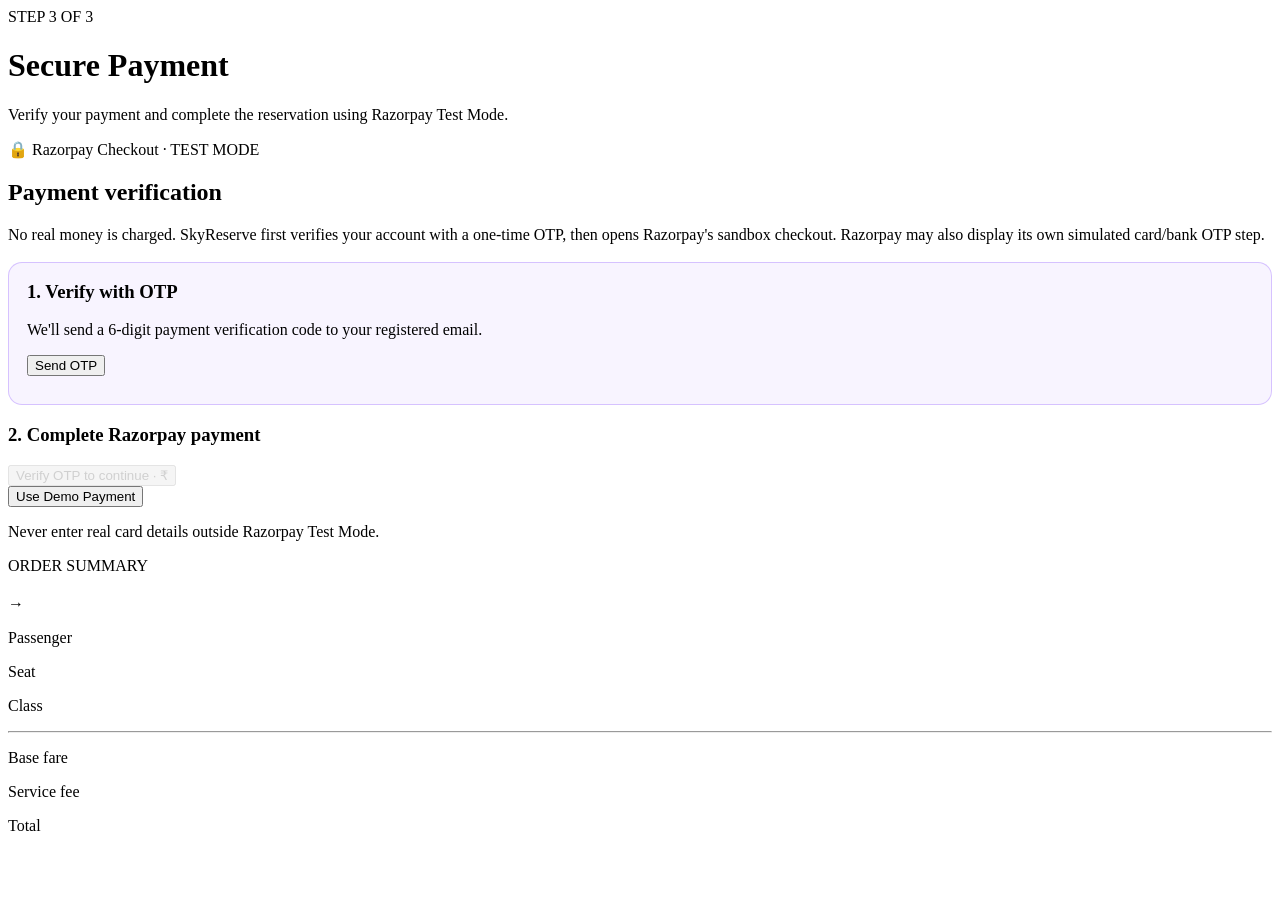
==== commit 32133f68: "Merge remote-tracking branch 'origin/main' # Conflicts: #	pom.xml #	src/main/java/com/skyreserve/con" ====
--- a/src/main/resources/templates/payment.html
+++ b/src/main/resources/templates/payment.html
@@ -1,1064 +1,119 @@
 <!doctype html>
 <html xmlns:th="http://www.thymeleaf.org">
+<head>
+  <meta charset="UTF-8"><meta name="viewport" content="width=device-width, initial-scale=1">
+  <title>Payment | SkyReserve</title>
+  <link rel="stylesheet" href="/css/style.css">
+  <script src="https://checkout.razorpay.com/v1/checkout.js"></script>
+  <style>
+    .otp-box{margin:18px 0;padding:18px;border:1px solid rgba(111,44,255,.25);border-radius:14px;background:rgba(111,44,255,.05)}
+    .otp-row{display:flex;gap:10px;align-items:end}.otp-row label{flex:1}.otp-row input{letter-spacing:5px;text-align:center;font-size:20px;font-weight:700}
+    .otp-status{margin:10px 0;font-size:.9rem}.success-text{color:#15803d}.demo-otp{font-weight:700}.disabled-btn{opacity:.55;cursor:not-allowed}
+  </style>
+</head>
+<body>
+<div th:replace="~{fragments :: nav}"></div>
+<main class="container narrow">
+  <div class="page-title"><span class="eyebrow">STEP 3 OF 3</span><h1>Secure Payment</h1><p>Verify your payment and complete the reservation using Razorpay Test Mode.</p></div>
+  <div class="payment-layout">
+    <section class="card">
+      <div class="secure-banner">🔒 Razorpay Checkout · TEST MODE</div>
+      <h2>Payment verification</h2>
+      <p class="muted">No real money is charged. SkyReserve first verifies your account with a one-time OTP, then opens Razorpay's sandbox checkout. Razorpay may also display its own simulated card/bank OTP step.</p>
 
-<head>
-  <meta charset="UTF-8">
-  <meta name="viewport" content="width=device-width, initial-scale=1">
+      <input type="hidden" id="csrf" th:name="${_csrf.parameterName}" th:value="${_csrf.token}">
+      <input type="hidden" id="scheduleId" th:value="${schedule.id}">
+      <input type="hidden" id="passengerName" th:value="${passengerName}">
+      <input type="hidden" id="seatNumber" th:value="${seatNumber}">
+      <input type="hidden" id="seatClass" th:value="${seatClass}">
 
-  <title>Payment | SkyReserve</title>
-
-  <link rel="stylesheet" href="/css/style.css">
-
-  <!-- Razorpay Checkout -->
-  <script src="https://checkout.razorpay.com/v1/checkout.js"></script>
-</head>
-
-<body>
-
-<div th:replace="~{fragments :: nav}"></div>
-
-<main class="container narrow">
-
-  <!-- ==============================
-       PAGE TITLE
-       ============================== -->
-
-  <div class="page-title">
-
-        <span class="eyebrow">
-            STEP 3 OF 3
-        </span>
-
-    <h1>
-      Secure Payment
-    </h1>
-
-    <p>
-      Complete your payment securely using Razorpay Test Mode.
-    </p>
-
-  </div>
-
-
-  <div class="payment-layout">
-
-
-    <!-- ==============================
-         PAYMENT SECTION
-         ============================== -->
-
-    <section class="card">
-
-      <div class="secure-banner">
-        🔒 Secure checkout · Razorpay Test Mode
+      <div class="otp-box" th:if="${razorpayEnabled}">
+        <h3 style="margin-top:0">1. Verify with OTP</h3>
+        <p class="muted small">We'll send a 6-digit payment verification code to your registered email.</p>
+        <button class="btn" type="button" id="sendOtpBtn" onclick="sendOtp()">Send OTP</button>
+        <div id="otpEntry" style="display:none;margin-top:14px">
+          <div class="otp-row">
+            <label>Enter OTP<input id="otpInput" inputmode="numeric" autocomplete="one-time-code" maxlength="6" placeholder="••••••"></label>
+            <button class="btn" type="button" id="verifyOtpBtn" onclick="verifyOtp()">Verify OTP</button>
+          </div>
+        </div>
+        <p id="otpStatus" class="otp-status muted"></p>
       </div>
 
+      <h3 th:if="${razorpayEnabled}">2. Complete Razorpay payment</h3>
+      <button class="btn primary full pay-btn disabled-btn" type="button" id="razorpayBtn" th:if="${razorpayEnabled}" disabled onclick="startRazorpay()">Verify OTP to continue · ₹<span th:text="${#numbers.formatDecimal(total,1,2)}"></span></button>
 
-      <!-- ==============================
-           OTP VERIFICATION
-           ============================== -->
+      <form method="post" action="/bookings/create" id="demoForm" th:unless="${razorpayEnabled}">
+        <input type="hidden" th:name="${_csrf.parameterName}" th:value="${_csrf.token}">
+        <input type="hidden" name="scheduleId" th:value="${schedule.id}">
+        <input type="hidden" name="passengerName" th:value="${passengerName}">
+        <input type="hidden" name="seatNumber" th:value="${seatNumber}">
+        <input type="hidden" name="seatClass" th:value="${seatClass}">
+        <input type="hidden" name="paymentMethod" value="Demo UPI">
+        <button class="btn primary full pay-btn" type="submit">Use Demo Payment</button>
+      </form>
 
-      <div
-              class="card"
-              style="margin-bottom:25px;"
-      >
-
-        <h2>
-          1. Verify Payment with OTP
-        </h2>
-
-
-        <p class="muted">
-          Enter the 6-digit demo OTP to continue to Razorpay.
-        </p>
-
-
-        <!-- SEND OTP -->
-
-        <button
-                type="button"
-                class="btn primary"
-                onclick="generateDemoOtp()"
-        >
-          Send OTP
-        </button>
-
-
-        <!-- OTP INPUT SECTION -->
-
-        <div
-                id="otpSection"
-                style="display:none; margin-top:20px;"
-        >
-
-          <label>
-            Enter OTP
-
-            <input
-                    type="text"
-                    id="otpInput"
-                    maxlength="6"
-                    inputmode="numeric"
-                    autocomplete="one-time-code"
-                    placeholder="Enter 6-digit OTP"
-            >
-
-          </label>
-
-
-          <button
-                  type="button"
-                  class="btn primary"
-                  onclick="verifyOtp()"
-          >
-            Verify OTP
-          </button>
-
-
-          <p
-                  id="otpMessage"
-                  class="muted"
-          ></p>
-
-        </div>
-
-      </div>
-
-
-      <!-- ==============================
-           RAZORPAY PAYMENT
-           ============================== -->
-
-      <h2>
-        2. Complete Razorpay Payment
-      </h2>
-
-
-      <p class="muted">
-        After OTP verification, continue to Razorpay Test Mode.
-      </p>
-
-
-      <!-- PAY BUTTON -->
-
-      <button
-              type="button"
-              id="razorpayButton"
-              class="btn primary full pay-btn"
-              onclick="startRazorpayPayment()"
-              disabled
-      >
-
-        Verify OTP to Pay ₹
-
-        <span
-                th:text="${#numbers.formatDecimal(total,1,2)}"
-        ></span>
-
-      </button>
-
-
-      <!-- PAYMENT MESSAGE -->
-
-      <p
-              id="paymentMessage"
-              class="muted center"
-      ></p>
-
-
-      <p class="muted small center">
-
-        This application uses Razorpay Test Mode.
-        No real money is charged.
-
-      </p>
-
+      <p id="paymentError" class="muted small center" style="display:none"></p>
+      <p class="muted small center">Never enter real card details outside Razorpay Test Mode.</p>
     </section>
 
-
-    <!-- ==============================
-         ORDER SUMMARY
-         ============================== -->
-
     <aside class="card summary-card">
-
-            <span class="eyebrow">
-                ORDER SUMMARY
-            </span>
-
-
-      <h2
-              th:text="${flight.flightNumber}"
-      ></h2>
-
-
-      <p>
-
-        <b
-                th:text="${flight.source}"
-        ></b>
-
-        →
-
-        <b
-                th:text="${flight.destination}"
-        ></b>
-
-      </p>
-
-
-      <p
-              th:text="${schedule.travelDate}"
-      ></p>
-
-
-      <p>
-
-        Passenger
-
-        <b
-                th:text="${passengerName}"
-        ></b>
-
-      </p>
-
-
-      <p>
-
-        Seat
-
-        <b
-                th:text="${seatNumber}"
-        ></b>
-
-      </p>
-
-
-      <p>
-
-        Class
-
-        <b
-                th:text="${seatClass}"
-        ></b>
-
-      </p>
-
-
-      <hr>
-
-
-      <p>
-
-        Base fare
-
-        <b
-                th:text="${'₹'+#numbers.formatDecimal(fare,1,2)}"
-        ></b>
-
-      </p>
-
-
-      <p>
-
-        Service fee
-
-        <b
-                th:text="${'₹'+#numbers.formatDecimal(serviceFee,1,2)}"
-        ></b>
-
-      </p>
-
-
-      <p class="total-line">
-
-        Total
-
-        <b
-                th:text="${'₹'+#numbers.formatDecimal(total,1,2)}"
-        ></b>
-
-      </p>
-
+      <span class="eyebrow">ORDER SUMMARY</span><h2 th:text="${flight.flightNumber}"></h2>
+      <p><b th:text="${flight.source}"></b> → <b th:text="${flight.destination}"></b></p>
+      <p th:text="${schedule.travelDate}"></p><p>Passenger <b th:text="${passengerName}"></b></p>
+      <p>Seat <b th:text="${seatNumber}"></b></p><p>Class <b th:text="${seatClass}"></b></p><hr>
+      <p>Base fare <b th:text="${'₹'+#numbers.formatDecimal(fare,1,2)}"></b></p>
+      <p>Service fee <b th:text="${'₹'+#numbers.formatDecimal(serviceFee,1,2)}"></b></p>
+      <p class="total-line">Total <b th:text="${'₹'+#numbers.formatDecimal(total,1,2)}"></b></p>
     </aside>
-
   </div>
-
 </main>
 
+<script th:inline="javascript">
+function showError(message){const e=document.getElementById('paymentError');e.textContent=message||'Payment could not be completed. Please try again.';e.style.display='block';}
+function csrf(){return document.getElementById('csrf').value;}
+function checkoutBody(){return new URLSearchParams({scheduleId:document.getElementById('scheduleId').value,passengerName:document.getElementById('passengerName').value,seatNumber:document.getElementById('seatNumber').value,seatClass:document.getElementById('seatClass').value});}
 
-<script th:inline="javascript">
+async function sendOtp(){
+  const btn=document.getElementById('sendOtpBtn'); const status=document.getElementById('otpStatus');
+  btn.disabled=true; btn.textContent='Sending OTP...'; status.textContent='';
+  try{
+    const response=await fetch('/bookings/razorpay/otp/send',{method:'POST',headers:{'Content-Type':'application/x-www-form-urlencoded','X-CSRF-TOKEN':csrf()},body:checkoutBody()});
+    const result=await response.json(); if(!response.ok||!result.success)throw new Error(result.error||'Unable to send OTP.');
+    document.getElementById('otpEntry').style.display='block';
+    status.textContent=result.message||'OTP sent.';
+    if(result.demoOtp){status.innerHTML+=' <span class="demo-otp">Demo OTP: '+result.demoOtp+'</span>';}
+    btn.textContent='Resend OTP'; setTimeout(()=>btn.disabled=false,30000);
+  }catch(error){btn.disabled=false;btn.textContent='Send OTP';status.textContent=error.message;}
+}
 
+async function verifyOtp(){
+  const input=document.getElementById('otpInput').value.trim(); const btn=document.getElementById('verifyOtpBtn'); const status=document.getElementById('otpStatus');
+  if(!/^\d{6}$/.test(input)){status.textContent='Enter the 6-digit OTP.';return;}
+  btn.disabled=true; btn.textContent='Verifying...';
+  try{
+    const response=await fetch('/bookings/razorpay/otp/verify',{method:'POST',headers:{'Content-Type':'application/x-www-form-urlencoded','X-CSRF-TOKEN':csrf()},body:new URLSearchParams({otp:input})});
+    const result=await response.json(); if(!response.ok||!result.success)throw new Error(result.error||'OTP verification failed.');
+    status.className='otp-status success-text'; status.textContent=result.message;
+    const pay=document.getElementById('razorpayBtn'); pay.disabled=false; pay.classList.remove('disabled-btn'); pay.textContent='Pay ₹'+/*[[${#numbers.formatDecimal(total,1,2)}]]*/'0.00'+' with Razorpay';
+  }catch(error){btn.disabled=false;btn.textContent='Verify OTP';status.className='otp-status';status.textContent=error.message;}
+}
 
-  /* ==========================================================
-     SERVER VALUES
-     ========================================================== */
-
-
-  const scheduleId =
-          /*[[${schedule.id}]]*/ 0;
-
-
-  const passengerName =
-          /*[[${passengerName}]]*/ '';
-
-
-  const seatNumber =
-          /*[[${seatNumber}]]*/ '';
-
-
-  const seatClass =
-          /*[[${seatClass}]]*/ '';
-
-
-  const totalAmount =
-          /*[[${total}]]*/ 0;
-
-
-  const csrfToken =
-          /*[[${_csrf.token}]]*/ '';
-
-
-  const csrfParameterName =
-          /*[[${_csrf.parameterName}]]*/ '_csrf';
-
-
-
-  /* ==========================================================
-     OTP SYSTEM
-     ========================================================== */
-
-
-  let generatedOtp = null;
-
-
-
-  /*
-   * Generate demo OTP
-   */
-
-  function generateDemoOtp() {
-
-    generatedOtp =
-            Math.floor(
-                    100000 +
-                    Math.random() * 900000
-            ).toString();
-
-
-    document.getElementById(
-            "otpSection"
-    ).style.display = "block";
-
-
-    document.getElementById(
-            "otpMessage"
-    ).innerHTML =
-
-            "Demo OTP sent: " +
-
-            "<strong>" +
-
-            generatedOtp +
-
-            "</strong>";
-
-
-    document.getElementById(
-            "otpInput"
-    ).value = "";
-
-
-    console.log(
-            "SkyReserve Demo OTP:",
-            generatedOtp
-    );
-
-  }
-
-
-
-  /*
-   * Verify demo OTP
-   */
-
-  function verifyOtp() {
-
-    const enteredOtp =
-
-            document
-                    .getElementById("otpInput")
-                    .value
-                    .trim();
-
-
-    const message =
-
-            document.getElementById(
-                    "otpMessage"
-            );
-
-
-    /*
-     * OTP has not been generated
-     */
-
-    if (!generatedOtp) {
-
-      message.innerHTML =
-              "Please click Send OTP first.";
-
-      message.style.color = "red";
-
-      return;
-    }
-
-
-    /*
-     * Correct OTP
-     */
-
-    if (enteredOtp === generatedOtp) {
-
-      message.innerHTML =
-              "✅ OTP verified. You can now continue to Razorpay.";
-
-      message.style.color = "green";
-
-
-      /*
-       * Enable Razorpay button
-       */
-
-      const razorpayButton =
-
-              document.getElementById(
-                      "razorpayButton"
-              );
-
-
-      razorpayButton.disabled = false;
-
-
-      razorpayButton.innerHTML =
-
-              "Pay ₹" +
-
-              Number(totalAmount).toFixed(2) +
-
-              " with Razorpay";
-
-    }
-
-
-    /*
-     * Incorrect OTP
-     */
-
-    else {
-
-      message.innerHTML =
-              "❌ Invalid OTP. Please try again.";
-
-      message.style.color = "red";
-
-    }
-
-  }
-
-
-
-  /* ==========================================================
-     RAZORPAY PAYMENT
-     ========================================================== */
-
-
-  async function startRazorpayPayment() {
-
-
-    const paymentMessage =
-
-            document.getElementById(
-                    "paymentMessage"
-            );
-
-
-    paymentMessage.innerText =
-            "Creating Razorpay order...";
-
-
-    try {
-
-
-      /* ==================================================
-         CREATE FORM DATA
-         ================================================== */
-
-
-      const formData =
-              new URLSearchParams();
-
-
-      formData.append(
-              "scheduleId",
-              scheduleId
-      );
-
-
-      formData.append(
-              "seatClass",
-              seatClass
-      );
-
-
-      formData.append(
-              csrfParameterName,
-              csrfToken
-      );
-
-
-
-      /* ==================================================
-         CREATE RAZORPAY ORDER
-         ================================================== */
-
-
-      const response =
-
-              await fetch(
-                      "/bookings/razorpay/order",
-                      {
-
-                        method: "POST",
-
-                        headers: {
-
-                          "Content-Type":
-                                  "application/x-www-form-urlencoded"
-
-                        },
-
-                        body:
-                                formData.toString()
-
-                      }
-              );
-
-
-
-      /* ==================================================
-         CHECK SERVER RESPONSE
-         ================================================== */
-
-
-      if (!response.ok) {
-
-        throw new Error(
-                "Unable to create Razorpay order."
-        );
-
-      }
-
-
-
-      /* ==================================================
-         READ ORDER JSON
-         ================================================== */
-
-
-      const order =
-              await response.json();
-
-
-      console.log(
-              "SkyReserve Razorpay Order:",
-              order
-      );
-
-
-
-      /* ==================================================
-         RAZORPAY CHECKOUT OPTIONS
-         ================================================== */
-
-
-      const options = {
-
-
-        /*
-         * Razorpay Test Key ID
-         *
-         * This value comes from
-         * application.properties:
-         *
-         * razorpay.key.id=${RAZORPAY_KEY_ID}
-         */
-
-        key: /*[[${@environment.getProperty('razorpay.key.id')}]]*/ '',
-
-
-        /*
-         * Amount from server
-         */
-
-        amount:
-        order.amount,
-
-
-        /*
-         * Currency
-         */
-
-        currency:
-        order.currency,
-
-
-        /*
-         * Business name
-         */
-
-        name:
-                "SkyReserve",
-
-
-        /*
-         * Payment description
-         */
-
-        description:
-                "Flight Reservation Payment",
-
-
-        /*
-         * Razorpay order ID
-         */
-
-        order_id:
-        order.id,
-
-
-
-        /* ==================================================
-           PAYMENT METHOD DISPLAY CONFIGURATION
-           ================================================== */
-
-        config: {
-
-          display: {
-
-            blocks: {
-
-              skyreserve_payment_methods: {
-
-                name:
-                        "Payment Options",
-
-
-                instruments: [
-
-                  /*
-                   * UPI
-                   */
-
-                  {
-                    method:
-                            "upi"
-                  },
-
-
-                  /*
-                   * Cards
-                   */
-
-                  {
-                    method:
-                            "card"
-                  },
-
-
-                  /*
-                   * Netbanking
-                   */
-
-                  {
-                    method:
-                            "netbanking"
-                  },
-
-
-                  /*
-                   * Wallet
-                   */
-
-                  {
-                    method:
-                            "wallet"
-                  },
-
-
-                  /*
-                   * Pay Later
-                   */
-
-                  {
-                    method:
-                            "paylater"
-                  }
-
-                ]
-
-              }
-
-            },
-
-
-            /*
-             * Display our custom block first
-             */
-
-            sequence: [
-
-              "block.skyreserve_payment_methods"
-
-            ],
-
-
-            /*
-             * Do not display duplicate
-             * default Razorpay blocks
-             */
-
-            preferences: {
-
-              show_default_blocks:
-                      false
-
-            }
-
-          }
-
-        },
-
-
-
-        /* ==================================================
-           PREFILL CUSTOMER INFORMATION
-           ================================================== */
-
-
-        prefill: {
-
-          name:
-          passengerName
-
-        },
-
-
-
-        /* ==================================================
-           THEME
-           ================================================== */
-
-
-        theme: {
-
-          color:
-                  "#1976d2"
-
-        },
-
-
-
-        /* ==================================================
-           PAYMENT SUCCESS HANDLER
-           ================================================== */
-
-
-        handler:
-                function (response) {
-
-
-                  paymentMessage.innerHTML =
-
-                          "✅ Razorpay payment successful.<br>" +
-
-                          "Payment ID: " +
-
-                          response.razorpay_payment_id;
-
-
-
-                  /*
-                   * Complete SkyReserve booking
-                   */
-
-                  completeBooking(
-
-                          response.razorpay_payment_id,
-
-                          response.razorpay_order_id,
-
-                          response.razorpay_signature
-
-                  );
-
-                },
-
-
-
-        /* ==================================================
-           MODAL
-           ================================================== */
-
-
-        modal: {
-
-          ondismiss:
-                  function () {
-
-                    paymentMessage.innerText =
-                            "Payment cancelled.";
-
-                  }
-
-        }
-
-      };
-
-
-
-      /* ==================================================
-         CREATE RAZORPAY INSTANCE
-         ================================================== */
-
-
-      const razorpay =
-              new Razorpay(options);
-
-
-
-      /* ==================================================
-         PAYMENT FAILURE HANDLER
-         ================================================== */
-
-
-      razorpay.on(
-              "payment.failed",
-
-              function (response) {
-
-
-                console.error(
-                        "Razorpay Payment Failed:",
-                        response
-                );
-
-
-                paymentMessage.innerHTML =
-
-                        "❌ Payment failed: " +
-
-                        response.error.description;
-
-              }
-      );
-
-
-
-      /* ==================================================
-         OPEN RAZORPAY CHECKOUT
-         ================================================== */
-
-
-      razorpay.open();
-
-
-    }
-
-
-            /* ======================================================
-               ERROR HANDLING
-               ====================================================== */
-
-
-    catch (error) {
-
-
-      console.error(
-              "SkyReserve Razorpay Error:",
-              error
-      );
-
-
-      paymentMessage.innerText =
-              "❌ " + error.message;
-
-    }
-
-  }
-
-
-
-  /* ==========================================================
-     COMPLETE BOOKING
-     ========================================================== */
-
-
-  function completeBooking(
-          paymentId,
-          orderId,
-          signature
-  ) {
-
-
-    const form =
-            document.createElement("form");
-
-
-    form.method =
-            "POST";
-
-
-    form.action =
-            "/bookings/create";
-
-
-
-    /* ==================================================
-       BOOKING DATA
-       ================================================== */
-
-
-    addHiddenField(
-            form,
-            "scheduleId",
-            scheduleId
-    );
-
-
-    addHiddenField(
-            form,
-            "passengerName",
-            passengerName
-    );
-
-
-    addHiddenField(
-            form,
-            "seatNumber",
-            seatNumber
-    );
-
-
-    addHiddenField(
-            form,
-            "seatClass",
-            seatClass
-    );
-
-
-    addHiddenField(
-            form,
-            "paymentMethod",
-            "Razorpay"
-    );
-
-
-
-    /* ==================================================
-       RAZORPAY DATA
-       ================================================== */
-
-
-    addHiddenField(
-            form,
-            "razorpayPaymentId",
-            paymentId
-    );
-
-
-    addHiddenField(
-            form,
-            "razorpayOrderId",
-            orderId
-    );
-
-
-    addHiddenField(
-            form,
-            "razorpaySignature",
-            signature
-    );
-
-
-
-    /* ==================================================
-       CSRF
-       ================================================== */
-
-
-    addHiddenField(
-            form,
-            csrfParameterName,
-            csrfToken
-    );
-
-
-
-    /* ==================================================
-       SUBMIT BOOKING
-       ================================================== */
-
-
-    document.body.appendChild(
-            form
-    );
-
-
-    form.submit();
-
-  }
-
-
-
-  /* ==========================================================
-     ADD HIDDEN FORM FIELD
-     ========================================================== */
-
-
-  function addHiddenField(
-          form,
-          name,
-          value
-  ) {
-
-
-    const input =
-            document.createElement(
-                    "input"
-            );
-
-
-    input.type =
-            "hidden";
-
-
-    input.name =
-            name;
-
-
-    input.value =
-            value;
-
-
-    form.appendChild(
-            input
-    );
-
-  }
-
+async function startRazorpay(){
+  const button=document.getElementById('razorpayBtn'); button.disabled=true; button.textContent='Opening secure checkout...';
+  try{
+    const orderResponse=await fetch('/bookings/razorpay/order',{method:'POST',headers:{'X-CSRF-TOKEN':csrf()}});
+    const order=await orderResponse.json(); if(!orderResponse.ok||order.error)throw new Error(order.error||'Unable to create Razorpay order.');
+    const options={key:order.key,amount:order.amount,currency:order.currency,name:order.name,description:order.description,order_id:order.orderId,theme:{color:'#6f2cff'},prefill:{name:/*[[${passengerName}]]*/'',email:''},handler:async function(response){
+      try{
+        const verifyBody=new URLSearchParams({razorpay_order_id:response.razorpay_order_id,razorpay_payment_id:response.razorpay_payment_id,razorpay_signature:response.razorpay_signature});
+        const verifyResponse=await fetch('/bookings/razorpay/verify',{method:'POST',headers:{'Content-Type':'application/x-www-form-urlencoded','X-CSRF-TOKEN':csrf()},body:verifyBody});
+        const result=await verifyResponse.json(); if(!verifyResponse.ok||!result.success)throw new Error(result.error||'Payment verification failed.');
+        window.location.href='/bookings/'+encodeURIComponent(result.bookingReference);
+      }catch(error){button.disabled=false;showError(error.message);}
+    },modal:{ondismiss:function(){button.disabled=false;button.textContent='Pay with Razorpay';}}};
+    new Razorpay(options).open();
+  }catch(error){button.disabled=false;button.textContent='Pay with Razorpay';showError(error.message);}
+}
 </script>
-
-</body>
-
-</html>+</body></html>
